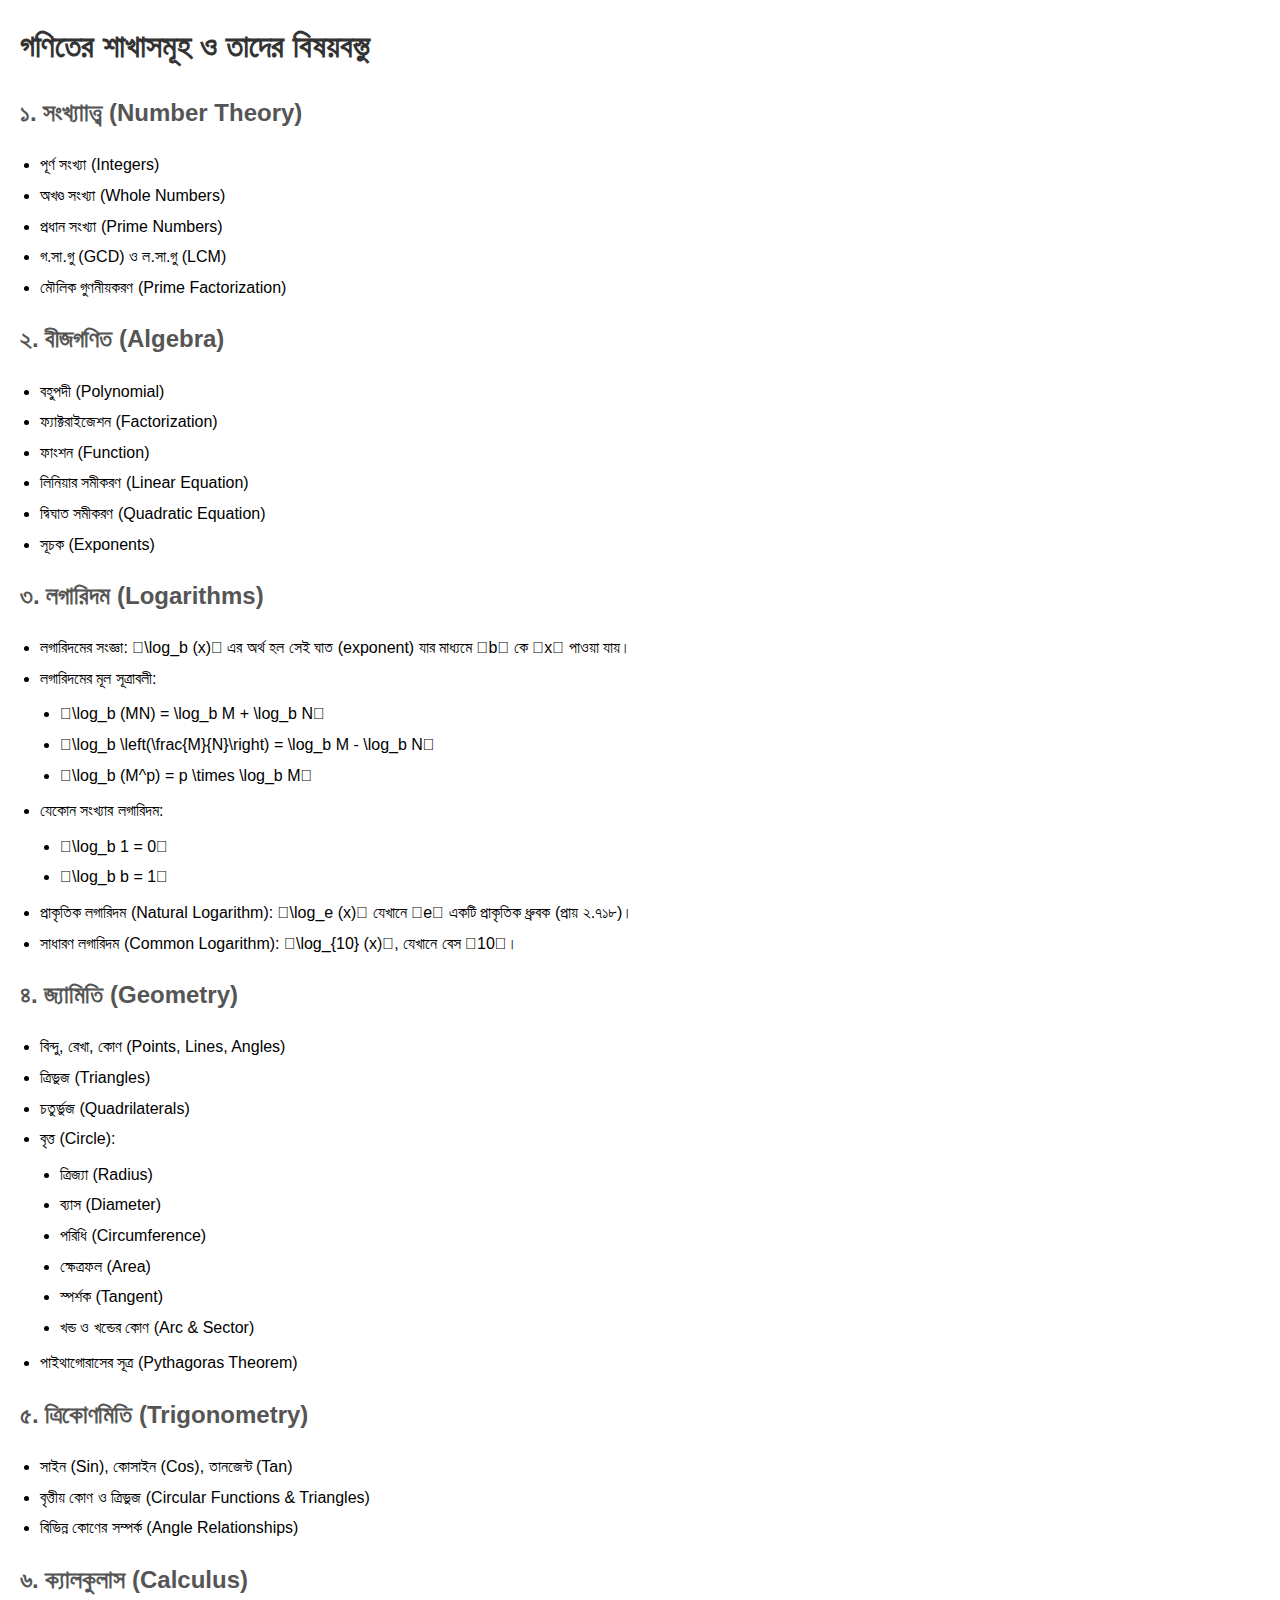
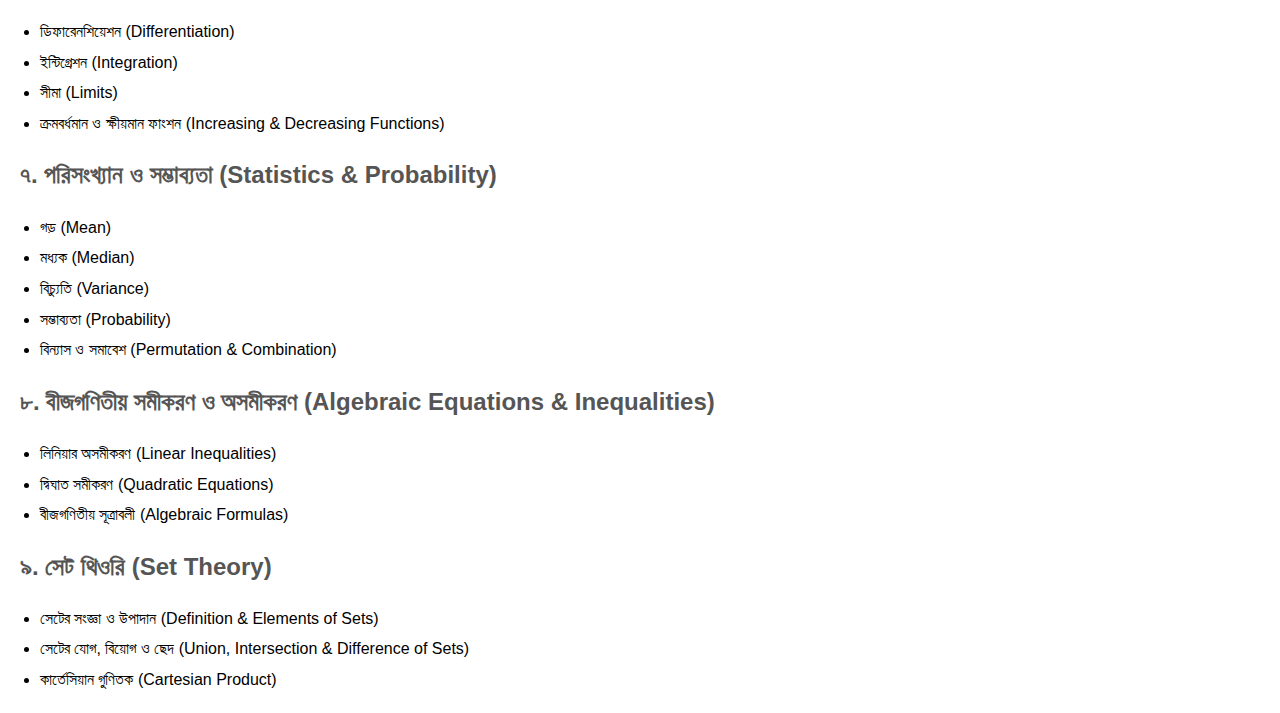
==== math/index.html @ e3f76ff5 "Create index.html" ====
<!DOCTYPE html>
<html lang="en">
<head>
    <meta charset="UTF-8">
    <meta name="viewport" content="width=device-width, initial-scale=1.0">
    <title>Mathematics Topics</title>
    <style>
        body {
            font-family: Arial, sans-serif;
            line-height: 1.6;
            margin: 20px;
            padding: 0;
        }
        h1 {
            color: #333;
        }
        h2 {
            color: #555;
        }
        ul {
            list-style-type: disc;
            margin: 10px 0;
            padding: 0 20px;
        }
        li {
            margin-bottom: 5px;
        }
    </style>
</head>
<body>

    <h1>গণিতের শাখাসমূহ ও তাদের বিষয়বস্তু</h1>

    <h2>১. সংখ্যাাত্ত্ব (Number Theory)</h2>
    <ul>
        <li>পূর্ণ সংখ্যা (Integers)</li>
        <li>অখণ্ড সংখ্যা (Whole Numbers)</li>
        <li>প্রধান সংখ্যা (Prime Numbers)</li>
        <li>গ.সা.গু (GCD) ও ল.সা.গু (LCM)</li>
        <li>মৌলিক গুণনীয়করণ (Prime Factorization)</li>
    </ul>

    <h2>২. বীজগণিত (Algebra)</h2>
    <ul>
        <li>বহুপদী (Polynomial)</li>
        <li>ফ্যাক্টরাইজেশন (Factorization)</li>
        <li>ফাংশন (Function)</li>
        <li>লিনিয়ার সমীকরণ (Linear Equation)</li>
        <li>দ্বিঘাত সমীকরণ (Quadratic Equation)</li>
        <li>সূচক (Exponents)</li>
    </ul>

    <h2>৩. লগারিদম (Logarithms)</h2>
    <ul>
        <li>লগারিদমের সংজ্ঞা: \log_b (x) এর অর্থ হল সেই ঘাত (exponent) যার মাধ্যমে b কে x পাওয়া যায়।</li>
        <li>লগারিদমের মূল সূত্রাবলী:
            <ul>
                <li>\log_b (MN) = \log_b M + \log_b N</li>
                <li>\log_b \left(\frac{M}{N}\right) = \log_b M - \log_b N</li>
                <li>\log_b (M^p) = p \times \log_b M</li>
            </ul>
        </li>
        <li>যেকোন সংখ্যার লগারিদম:
            <ul>
                <li>\log_b 1 = 0</li>
                <li>\log_b b = 1</li>
            </ul>
        </li>
        <li>প্রাকৃতিক লগারিদম (Natural Logarithm): \log_e (x) যেখানে e একটি প্রাকৃতিক ধ্রুবক (প্রায় ২.৭১৮)।</li>
        <li>সাধারণ লগারিদম (Common Logarithm): \log_{10} (x), যেখানে বেস 10।</li>
    </ul>

    <h2>৪. জ্যামিতি (Geometry)</h2>
    <ul>
        <li>বিন্দু, রেখা, কোণ (Points, Lines, Angles)</li>
        <li>ত্রিভুজ (Triangles)</li>
        <li>চতুর্ভুজ (Quadrilaterals)</li>
        <li>বৃত্ত (Circle):
            <ul>
                <li>ত্রিজ্যা (Radius)</li>
                <li>ব্যাস (Diameter)</li>
                <li>পরিধি (Circumference)</li>
                <li>ক্ষেত্রফল (Area)</li>
                <li>স্পর্শক (Tangent)</li>
                <li>খন্ড ও খন্ডের কোণ (Arc & Sector)</li>
            </ul>
        </li>
        <li>পাইথাগোরাসের সূত্র (Pythagoras Theorem)</li>
    </ul>

    <h2>৫. ত্রিকোণমিতি (Trigonometry)</h2>
    <ul>
        <li>সাইন (Sin), কোসাইন (Cos), তানজেন্ট (Tan)</li>
        <li>বৃত্তীয় কোণ ও ত্রিভুজ (Circular Functions & Triangles)</li>
        <li>বিভিন্ন কোণের সম্পর্ক (Angle Relationships)</li>
    </ul>

    <h2>৬. ক্যালকুলাস (Calculus)</h2>
    <ul>
        <li>ডিফারেনশিয়েশন (Differentiation)</li>
        <li>ইন্টিগ্রেশন (Integration)</li>
        <li>সীমা (Limits)</li>
        <li>ক্রমবর্ধমান ও ক্ষীয়মান ফাংশন (Increasing & Decreasing Functions)</li>
    </ul>

    <h2>৭. পরিসংখ্যান ও সম্ভাব্যতা (Statistics & Probability)</h2>
    <ul>
        <li>গড় (Mean)</li>
        <li>মধ্যক (Median)</li>
        <li>বিচ্যুতি (Variance)</li>
        <li>সম্ভাব্যতা (Probability)</li>
        <li>বিন্যাস ও সমাবেশ (Permutation & Combination)</li>
    </ul>

    <h2>৮. বীজগণিতীয় সমীকরণ ও অসমীকরণ (Algebraic Equations & Inequalities)</h2>
    <ul>
        <li>লিনিয়ার অসমীকরণ (Linear Inequalities)</li>
        <li>দ্বিঘাত সমীকরণ (Quadratic Equations)</li>
        <li>বীজগণিতীয় সূত্রাবলী (Algebraic Formulas)</li>
    </ul>

    <h2>৯. সেট থিওরি (Set Theory)</h2>
    <ul>
        <li>সেটের সংজ্ঞা ও উপাদান (Definition & Elements of Sets)</li>
        <li>সেটের যোগ, বিয়োগ ও ছেদ (Union, Intersection & Difference of Sets)</li>
        <li>কার্তেসিয়ান গুণিতক (Cartesian Product)</li>
    </ul>

</body>
</html>
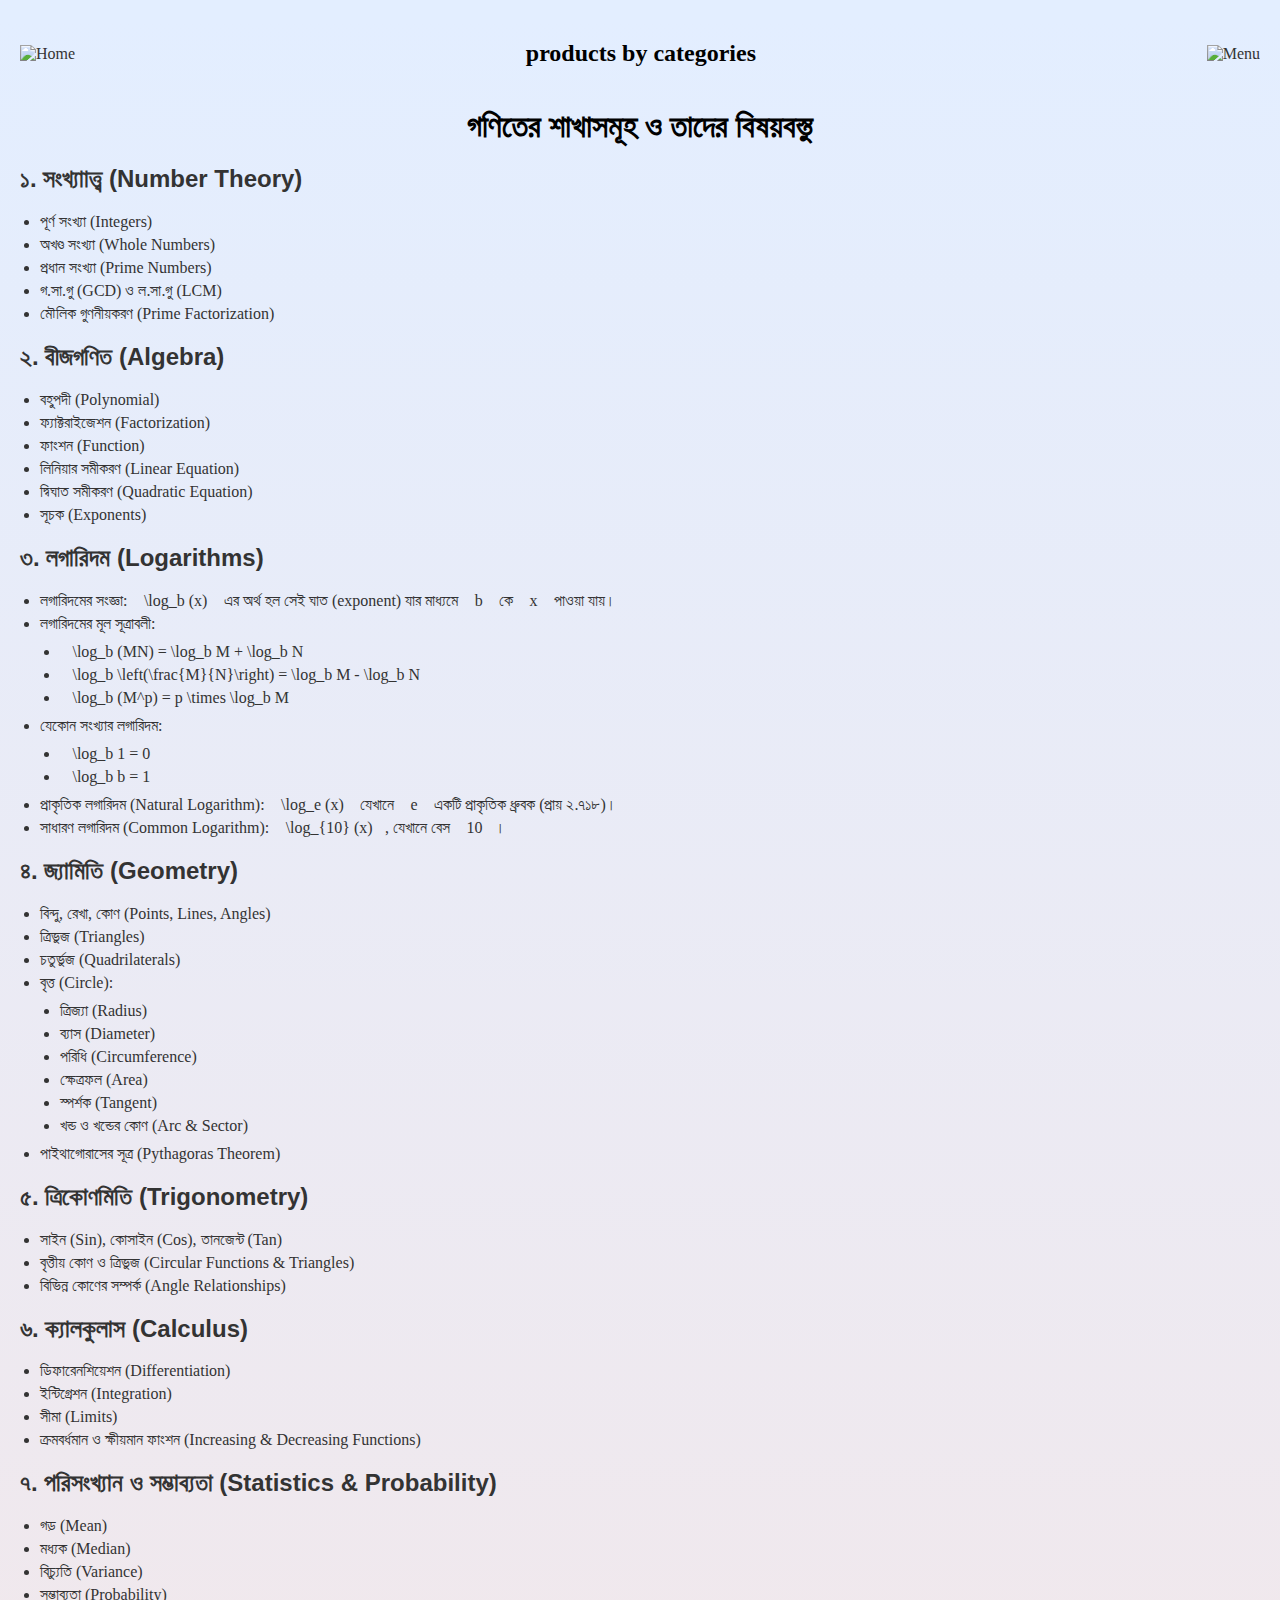
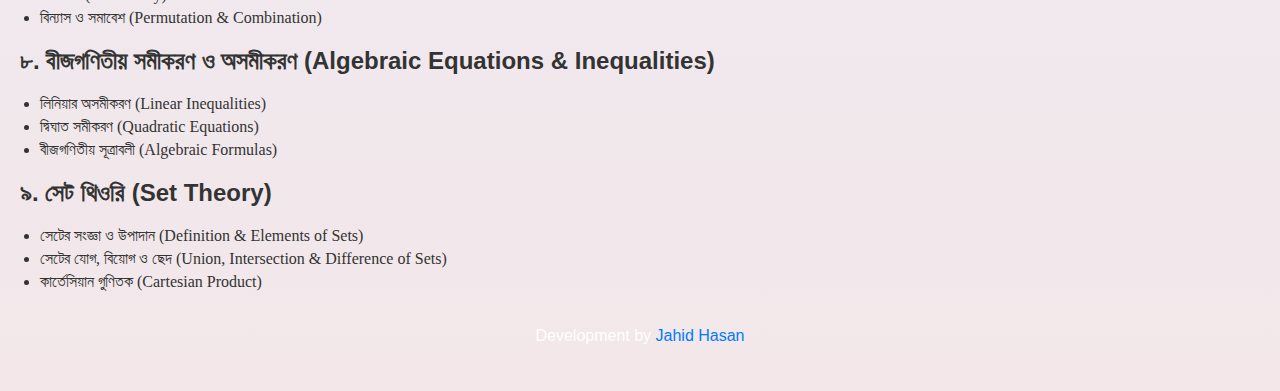
==== commit c6b82498: "Update index.html" ====
--- a/math/index.html
+++ b/math/index.html
@@ -4,19 +4,10 @@
     <meta charset="UTF-8">
     <meta name="viewport" content="width=device-width, initial-scale=1.0">
     <title>Mathematics Topics</title>
+    <link rel="stylesheet" href="../styles.css">
     <style>
         body {
-            font-family: Arial, sans-serif;
-            line-height: 1.6;
-            margin: 20px;
-            padding: 0;
-        }
-        h1 {
-            color: #333;
-        }
-        h2 {
-            color: #555;
-        }
+        
         ul {
             list-style-type: disc;
             margin: 10px 0;
@@ -28,7 +19,17 @@
     </style>
 </head>
 <body>
-
+<!-- Header -->
+<header class="header">
+    <div class="home-icon">
+        <img src="https://encrypted-tbn0.gstatic.com/images?q=tbn:ANd9GcRCkXtTyVwEJPF_40Ir0tKJKI1JEYzySQPXoB6Fmo4SeZRtOTRHQe2wgT2w&s=10" alt="Home">
+    </div>
+    <h1 class="h1-title">products by categories</h1>
+    <div class="threeline-icon">
+        <img src="https://encrypted-tbn0.gstatic.com/images?q=tbn:ANd9GcRg-ioo5xWgN8lWLUN3dOa_0snqZ4KCsdpvNw&usqp=CAU" alt="Menu">
+    </div>
+</header>
+    
     <h1>গণিতের শাখাসমূহ ও তাদের বিষয়বস্তু</h1>
 
     <h2>১. সংখ্যাাত্ত্ব (Number Theory)</h2>
@@ -126,5 +127,11 @@
         <li>কার্তেসিয়ান গুণিতক (Cartesian Product)</li>
     </ul>
 
+    <!-- Footer -->
+<footer class="footer">
+    <p>Development by 
+        <a href="https://facebook.com/jahidorjahid" target="_blank" title="Visit Jahid Hasan's Facebook">Jahid Hasan</a>
+    </p>
+</footer>
 </body>
 </html>
--- a/styles.css
+++ b/styles.css
@@ -0,0 +1,70 @@
+body {
+            font-family: 'Noto Sans Bengali';
+/*।         background-color: #f5f5f5;  */
+            background-image: linear-gradient(to top, #f3e7e9 0%, #e3eeff 99%, #e3eeff 100%);
+            color: #333;
+            margin: 0;
+            padding: 20px;
+        }
+        h2 {
+    font-family: 'Noto Sans Bengali', sans-serif;
+    font-weight: 700; /* Bold style */
+}
+
+p {
+    font-family: 'Noto Sans Bengali', sans-serif;
+    font-weight: 400; /* Regular style */
+}
+
+                /* Header styles */
+.header {
+    padding: 20px 0px;
+    margin-bottom:20px;
+    display: flex;
+    align-items: center;
+    justify-content: space-between;
+}
+
+.header .home-icon img,
+.header .threeline-icon img {
+    width: 32px;
+    height: 32px;
+}
+
+.header .h1-title {
+    flex-grow: 1;
+    text-align: center;
+    font-size: 1.5em;
+    font-weight: bold;
+    margin: 0;
+}
+
+.home-icon, 
+.threeline-icon {
+    cursor: pointer;
+}
+
+        h1 {
+            font-size: 2em;
+            color: #000;
+            text-align: center;
+            margin-bottom: 20px;
+        }
+
+
+/* Footer styles */
+.footer {
+    color: #fff;
+    padding: 10px;
+    text-align: center;
+    margin-top: 10px;
+}
+
+.footer a {
+    color: #007bff;
+    text-decoration: none;
+}
+
+.footer a:hover {
+    text-decoration: underline;
+}
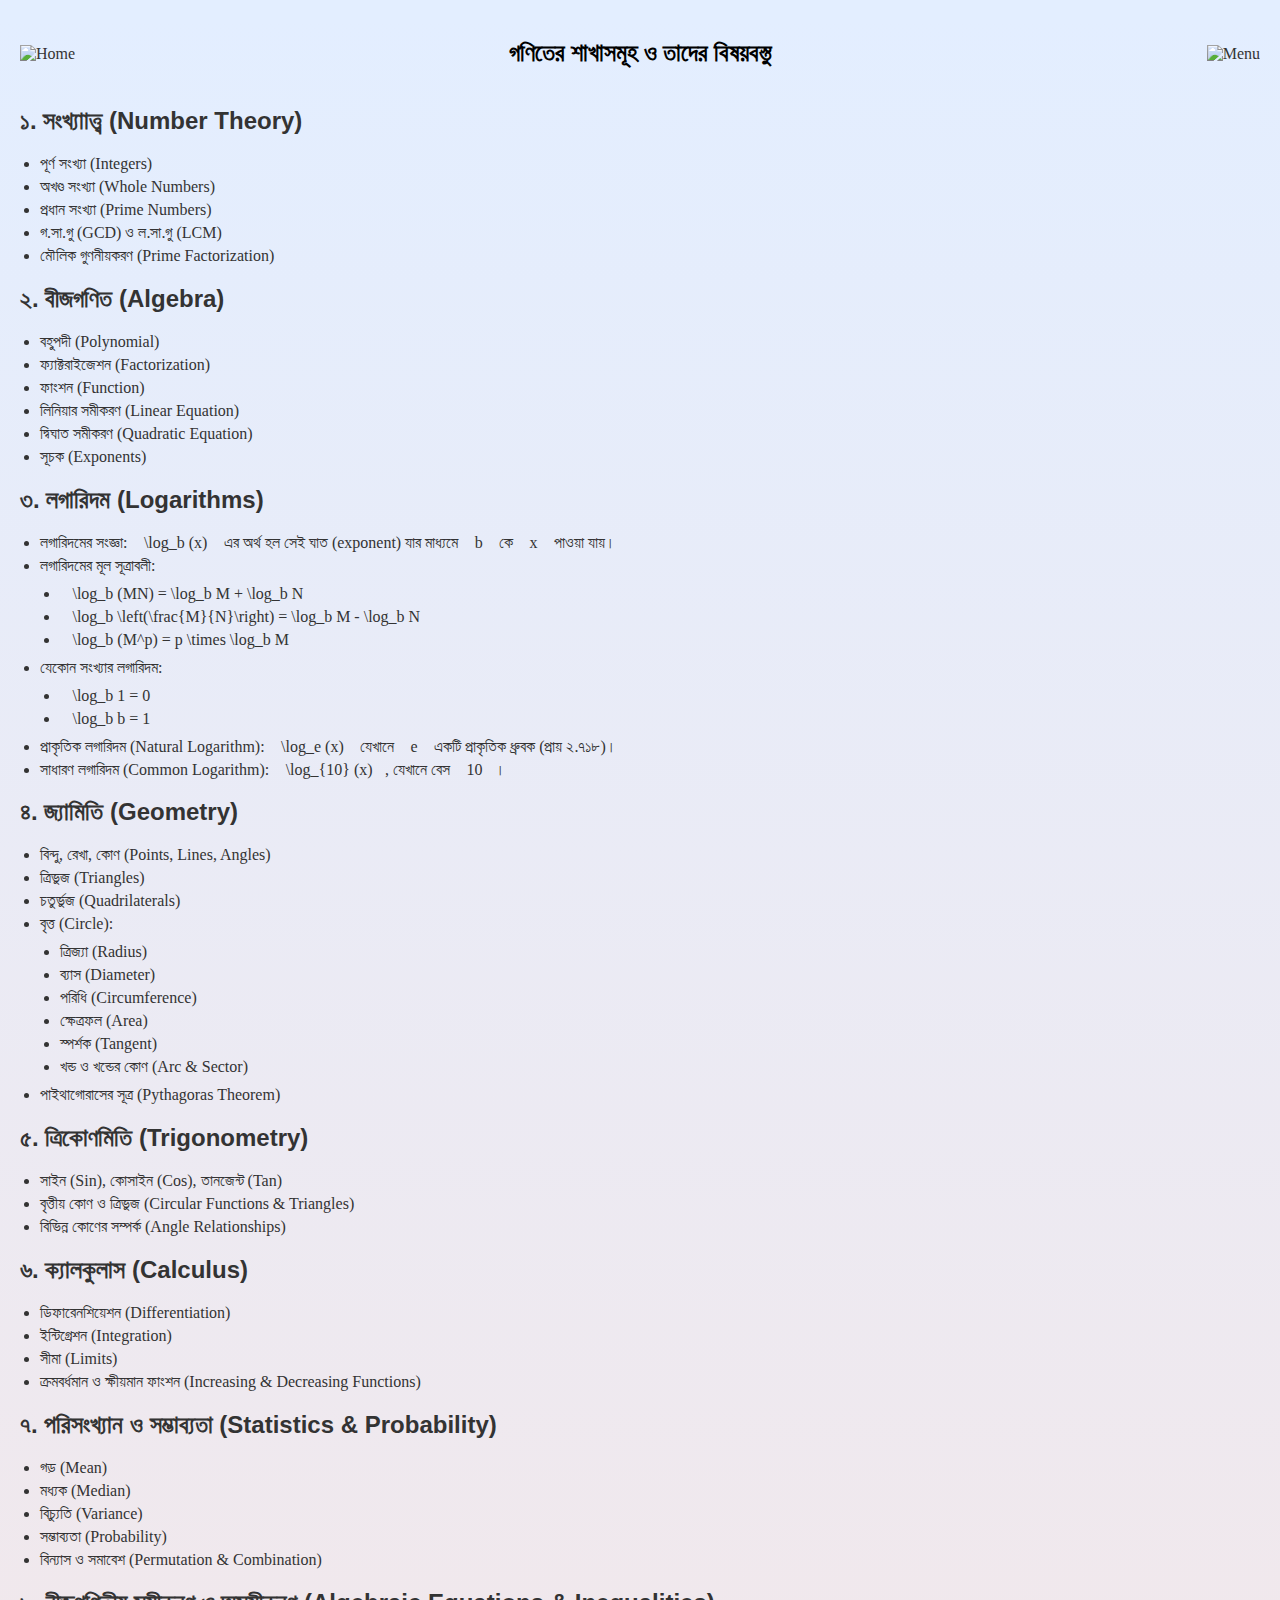
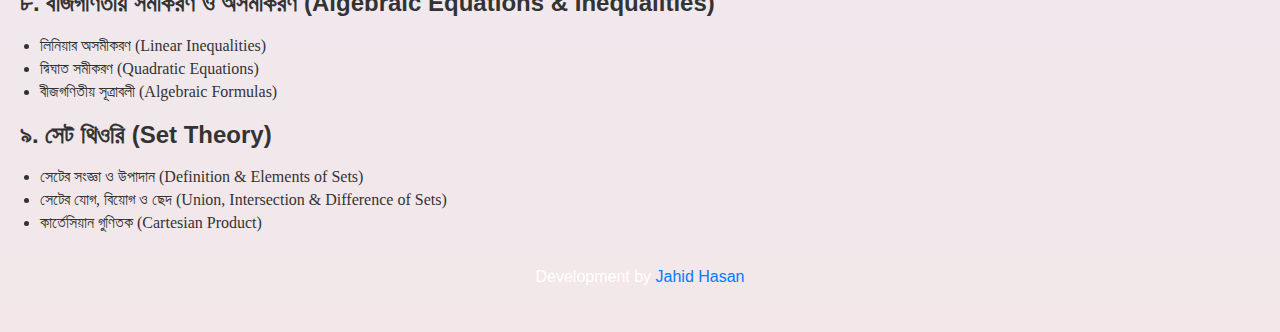
==== commit d5c6fdc0: "Update index.html" ====
--- a/math/index.html
+++ b/math/index.html
@@ -3,7 +3,7 @@
 <head>
     <meta charset="UTF-8">
     <meta name="viewport" content="width=device-width, initial-scale=1.0">
-    <title>Mathematics Topics</title>
+    <title>গণিতের শাখাসমূহ ও তাদের বিষয়বস্তু</title>
     <link rel="stylesheet" href="../styles.css">
     <style>
         body {
@@ -24,13 +24,11 @@
     <div class="home-icon">
         <img src="https://encrypted-tbn0.gstatic.com/images?q=tbn:ANd9GcRCkXtTyVwEJPF_40Ir0tKJKI1JEYzySQPXoB6Fmo4SeZRtOTRHQe2wgT2w&s=10" alt="Home">
     </div>
-    <h1 class="h1-title">products by categories</h1>
+    <h1 class="h1-title">গণিতের শাখাসমূহ ও তাদের বিষয়বস্তু</h1>
     <div class="threeline-icon">
         <img src="https://encrypted-tbn0.gstatic.com/images?q=tbn:ANd9GcRg-ioo5xWgN8lWLUN3dOa_0snqZ4KCsdpvNw&usqp=CAU" alt="Menu">
     </div>
 </header>
-    
-    <h1>গণিতের শাখাসমূহ ও তাদের বিষয়বস্তু</h1>
 
     <h2>১. সংখ্যাাত্ত্ব (Number Theory)</h2>
     <ul>
